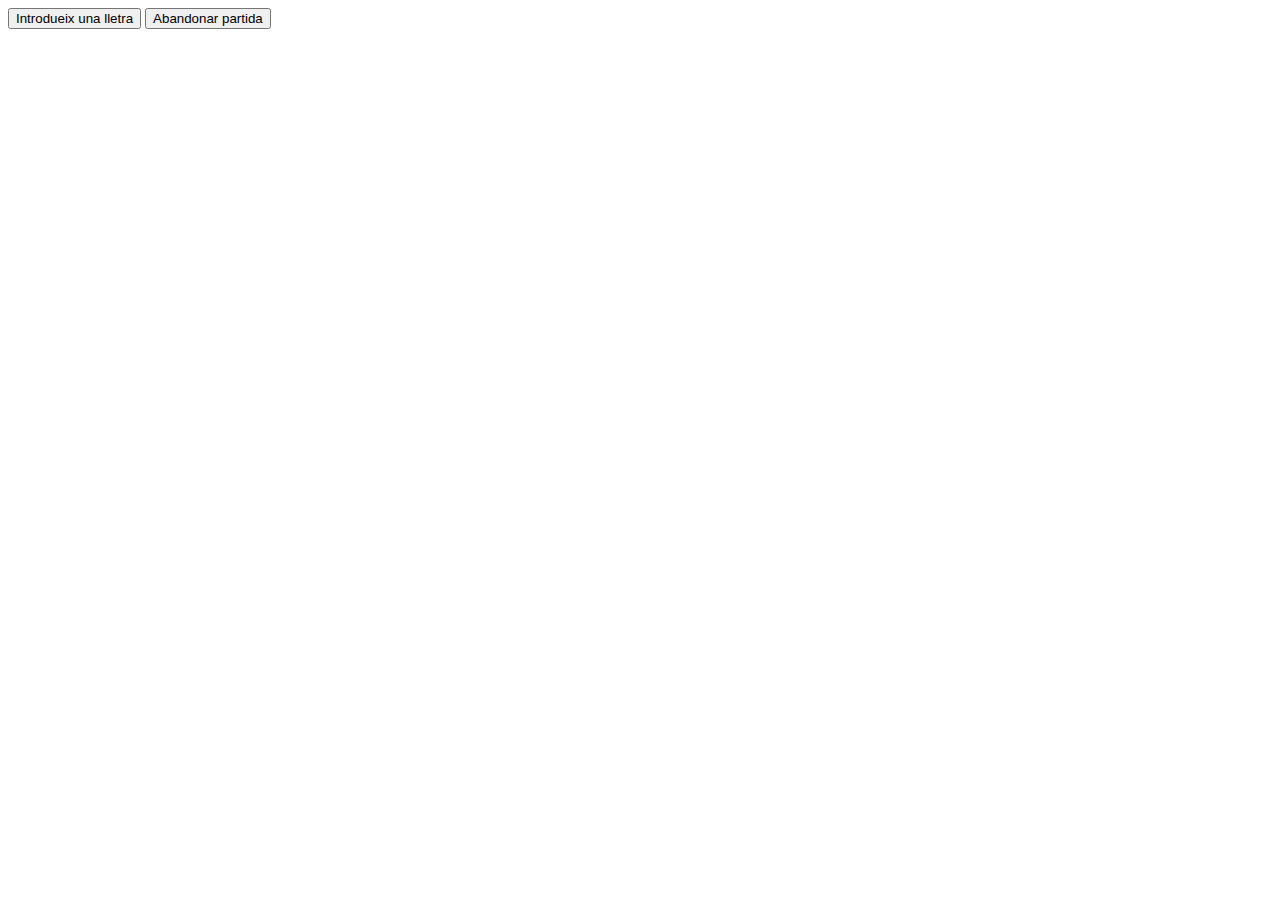
==== index.html @ fe118c77 "Es mostra 0 en comptes de null a les estadistiques" ====
<!DOCTYPE html>
<html lang="en">

    <head>
        <meta charset="UTF-8">
        <meta name="viewport" content="width=device-width, initial-scale=1.0">
        <title>Finestra Principal</title>
    </head>

    <body>

        <button id="btIntroduirLletra">Introdueix una lletra</button>
        <button id="btAbandonar">Abandonar partida</button>

        <script>
            
            //deleteCookie("victories");
            //deleteCookie("derrotes");
            //deleteCookie("abandonaments");

            let finestra1, finestra2, finestra3;
            var llistaparaules, lletra, paraulaEnJoc, numParaules, numAleatori, srcImatge;
            var estatParaula = [];
            var paraulaIncognita = "";
            var paraulaIncognitaFinal = "";
            var numErrors = 0, pulsat = false, continua = true;

            document.getElementById("btAbandonar").addEventListener("click", tancarFinestres);
            document.getElementById("btIntroduirLletra").addEventListener("click", introdueixLletra);

            iniciaPartida();
            
            function iniciaPartida(){ 
                var resposta = prompt("Entra una paraula o grup de paraules (separades per comes i sense espais):");
                //s'introdueixen més d'1 paraula
                if(resposta.includes(",")){
                    llistaparaules = resposta.trim().toLowerCase().split(",");
                    //console.log(llistaparaules);
                    //variable per saber el numero de paraules introduïdes
                    numParaules = llistaparaules.length;
                    //console.log(numParaules);
                    //num aleatori entre la posició 0 i el total de paraules (llistaparaules.length)
                    numAleatori = Math.floor(Math.random() * (numParaules - 0)) + 0;
                    //console.log(numAleatori);
                    //escollir aleatoriament una paraula per començar el joc
                    paraulaEnJoc = llistaparaules[numAleatori];
                    console.log(paraulaEnJoc);
                }
                //si no s'introdueix cap paraula, es juga una de les següents
                else if(resposta == ""){
                    llistaparaules = ["poma", "ulleres", "barcelona", "piscina", "neu"];
                    numParaules = llistaparaules.length;
                    numAleatori = Math.floor(Math.random() * (numParaules - 0)) + 0;
                    paraulaEnJoc = llistaparaules[numAleatori];
                    console.log(paraulaEnJoc);
                //si s'introdueix 1 paraula
                }
                
                else {
                    paraulaEnJoc = resposta.trim().toLowerCase();
                    console.log(paraulaEnJoc);
                }

                //obrim les tres finestres secundaries
                obrirFinestres();

                //omplim l'estat de la paraula amb espais incògnita
                for (var i=0; i < paraulaEnJoc.length; i++) {
                    estatParaula[i] = '_';
                }

                //preparem la paraula amb incognites que veura el usuari
                for (var i=0; i < estatParaula.length; i++) {
                    paraulaIncognita = paraulaIncognita + " " + estatParaula[i];
                }

                prepararParaulaIncognita();

                carregarEstadistiques();

            }

            function obrirFinestres(){
                finestra1 = window.open("finestra1.html", "finestra1", "top=300, left=400, width=300, height=200");
                finestra2 = window.open("finestra2.html", "finestra2", "top=600, left=400, width=300, height=200");
                finestra3 = window.open("finestra3.html", "finestra3", "top=450, left=1000, width=300, height=200");
            }

            function tancarFinestres(opcio){
                finestra1.close();
                finestra2.close();
                finestra3.close();

                if(opcio == "Penjat"){
                    setTimeout(iniciaPartida,10000);
                }
                
                else{
                    var numAbandonaments = 0; 
                    document.cookie = "abandonaments=" + numAbandonaments + 1;
                    setTimeout(iniciaPartida,5000);
                }
            }

            function carregarEstadistiques(){
                var cookieVictoria = getCookie("victories");
                var cookieDerrota = getCookie("derrotes");
                var cookieAbandonaments = getCookie("abandonaments");

                finestra3.window.onload = function() {
                    finestra3.window.document.getElementById("victories").innerText = "Victories: " + cookieVictoria;
                    finestra3.window.document.getElementById("derrotes").innerText = "Derrotes: " + cookieDerrota;
                    finestra3.window.document.getElementById("abandonaments").innerText = "Abandonaments: " + cookieAbandonaments;
                };      
            }

            function canviarEstadistiques(){
                var cookieVictoria = getCookie("victories");
                var cookieDerrota = getCookie("derrotes");
                var cookieAbandonaments = getCookie("abandonaments");

                finestra3.window.document.getElementById("victories").innerText = "Victories: " + cookieVictoria;
                finestra3.window.document.getElementById("derrotes").innerText = "Derrotes: " + cookieDerrota;
                finestra3.window.document.getElementById("abandonaments").innerText = "Abandonaments: " + cookieAbandonaments;   
            }

            //coloquem la paraula amb incognites a la finestra2 per començar el joc
            function prepararParaulaIncognita(){                
                finestra2.window.onload = function() {
                    finestra2.window.document.getElementById("paraulaincognita").innerText = paraulaIncognita;
                };
            }

            function canviarParaulaIncognita(){
                finestra2.window.document.getElementById("paraulaincognita").innerText = paraulaIncognita;
            }

            function canviarImatgePenjat(numErrors){
                
                switch (numErrors){
                    case 1:
                        srcImatge = "img/1.jpg";
                    break;
                    case 2:
                        srcImatge = "img/2.jpg";
                    break;
                    case 3:
                        srcImatge = "img/3.jpg";
                    break;
                    case 4:
                        srcImatge = "img/4.jpg";
                    break;
                    case 5:
                        srcImatge = "img/5.jpg";
                    break;
                }
                
                finestra1.window.document.getElementById("imatgePenjat").src = srcImatge;

            }

            //introduïr i comprovar lletres
            function introdueixLletra(){
                
                lletra = prompt("Introdueixi la lletra desitjada: ");
                lletra = lletra.trim().toLowerCase();
                //comprovar si la lletra està o no a la paraula
                if(paraulaEnJoc.indexOf(lletra) != -1){

                    alert("La paraula en joc si conté la lletra " + lletra);
                    // comprovem si la paraula en joc conté la lletra i si és així ho canviem a estat paraula
                    for (var i=0; i < paraulaEnJoc.length; i++) {
                        if (paraulaEnJoc.charAt(i) == lletra){
                            estatParaula[i] = lletra;
                        }

                    }

                    paraulaIncognita = "";
                    
                    // canviem la paraula que mostrem a l'usuari amb el nou estat
                    for (var i=0; i < estatParaula.length; i++) {
                        paraulaIncognita = paraulaIncognita + " " + estatParaula[i];
                    }

                    canviarParaulaIncognita();

                    //com hem possat espais a la paraula incognita (per veure-la millor),
                    //els hem d'eliminar i comprovar si és igual que la paraula en joc
                    paraulaIncognitaFinal = "";

                    for (var i=0; i < estatParaula.length; i++) {
                        paraulaIncognitaFinal = paraulaIncognitaFinal + estatParaula[i];
                    }

                    console.log(paraulaIncognitaFinal);

                    if(paraulaEnJoc == paraulaIncognitaFinal){
                        alert('Victoria');
                        var numVictories = 0;
                        document.cookie = "victories=" + numVictories + 1;
                        canviarEstadistiques();
                    }

                }
                
                else if (lletra == "") {
                    alert("Introdueixi una lletra si us plau...");
                } 
                
                else {
                    if(numErrors == 5){
                        alert("PENJAT !!");
                        var numDerrotes = 0; 
                        document.cookie = "derrotes=" + numDerrotes + 1;
                        tancarFinestres("Penjat");
                    }
                    
                    else {
                        alert("La paraula en joc no conté la lletra " + lletra);
                        numErrors = numErrors + 1;
                        canviarImatgePenjat(numErrors);

                    }
                }
            }

            function setCookie(name, value, days) {
                var d = new Date;
                d.setTime(d.getTime() + 24*60*60*1000*days);
                document.cookie = name + "=" + value + ";path=/;expires=" + d.toGMTString();
            }

            function getCookie(name) {
            var v = document.cookie.match('(^|;) ?' + name + '=([^;]*)(;|$)');
            return v ? v[2] : 0;
            }

            function deleteCookie(name) { 
                setCookie(name, '', -1); 
            }
            
        </script>
    </body>

</html>
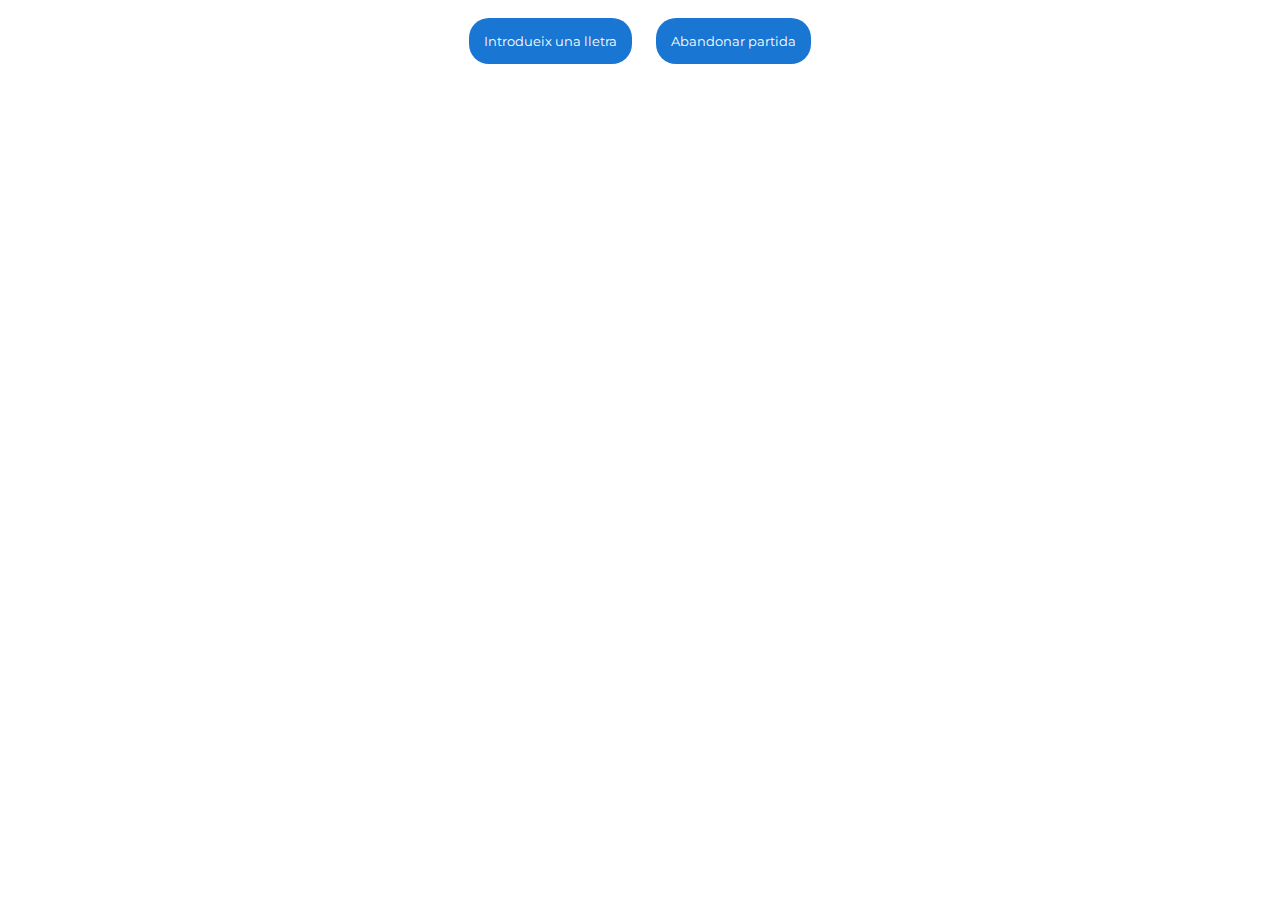
==== commit 6e5bc4ba: "S'han afegit els estils css" ====
--- a/index.html
+++ b/index.html
@@ -4,13 +4,19 @@
     <head>
         <meta charset="UTF-8">
         <meta name="viewport" content="width=device-width, initial-scale=1.0">
-        <title>Finestra Principal</title>
+        <link rel="stylesheet" type="text/css" href="estils.css">
+        <link rel="preconnect" href="https://fonts.gstatic.com">
+        <link href="https://fonts.googleapis.com/css2?family=Montserrat:ital,wght@0,400;1,300&display=swap" rel="stylesheet">
+        <title>Joc del penjat</title>
     </head>
 
     <body>
 
-        <button id="btIntroduirLletra">Introdueix una lletra</button>
-        <button id="btAbandonar">Abandonar partida</button>
+        <div id="divbotons">
+            <button id="btIntroduirLletra" class="botons">Introdueix una lletra</button>
+            <button id="btAbandonar" class="botons">Abandonar partida</button>
+        </div>
+        
 
         <script>
             
@@ -21,18 +27,19 @@
             let finestra1, finestra2, finestra3;
             var llistaparaules, lletra, paraulaEnJoc, numParaules, numAleatori, srcImatge;
             var estatParaula = [];
-            var paraulaIncognita = "";
-            var paraulaIncognitaFinal = "";
+            var numAbandonaments = 0;
+            var paraulaIncognita = " ";
+            var paraulaIncognitaFinal = " ";
             var numErrors = 0, pulsat = false, continua = true;
 
-            document.getElementById("btAbandonar").addEventListener("click", tancarFinestres);
+            document.getElementById("btAbandonar").addEventListener("click", abandonament);
             document.getElementById("btIntroduirLletra").addEventListener("click", introdueixLletra);
 
             iniciaPartida();
             
             function iniciaPartida(){ 
                 var resposta = prompt("Entra una paraula o grup de paraules (separades per comes i sense espais):");
-                //s'introdueixen més d'1 paraula
+                //si ntrodueixen més d'1 paraula
                 if(resposta.includes(",")){
                     llistaparaules = resposta.trim().toLowerCase().split(",");
                     //console.log(llistaparaules);
@@ -53,9 +60,8 @@
                     numAleatori = Math.floor(Math.random() * (numParaules - 0)) + 0;
                     paraulaEnJoc = llistaparaules[numAleatori];
                     console.log(paraulaEnJoc);
+                }
                 //si s'introdueix 1 paraula
-                }
-                
                 else {
                     paraulaEnJoc = resposta.trim().toLowerCase();
                     console.log(paraulaEnJoc);
@@ -64,6 +70,10 @@
                 //obrim les tres finestres secundaries
                 obrirFinestres();
 
+                //reiniciem els camps per si comença una nova partida
+                estatParaula = [];
+                paraulaIncognita = '';
+
                 //omplim l'estat de la paraula amb espais incògnita
                 for (var i=0; i < paraulaEnJoc.length; i++) {
                     estatParaula[i] = '_';
@@ -73,35 +83,83 @@
                 for (var i=0; i < estatParaula.length; i++) {
                     paraulaIncognita = paraulaIncognita + " " + estatParaula[i];
                 }
-
+                
                 prepararParaulaIncognita();
 
                 carregarEstadistiques();
-
+            }
+
+            function continuarPartida () {
+                //tanquem les finestres amb la partida anterior per obrir les de la nova partida
+                tancarFinestres();
+                
+                //tornem a obtenir una paraula random
+                numParaules = llistaparaules.length;
+                numAleatori = Math.floor(Math.random() * (numParaules - 0)) + 0;
+                paraulaEnJoc = llistaparaules[numAleatori];
+                console.log(paraulaEnJoc);
+
+                //obrim les tres finestres secundaries
+                obrirFinestres();
+
+                //reeiniciem els camps per començar la nova patida
+                estatParaula = [];
+                paraulaIncognita = '';
+
+                //omplim l'estat de la paraula amb espais incògnita
+                for (var i=0; i < paraulaEnJoc.length; i++) {
+                    estatParaula[i] = '_';
+                }
+
+                //preparem la paraula amb incognites que veura el usuari
+                for (var i=0; i < estatParaula.length; i++) {
+                    paraulaIncognita = paraulaIncognita + " " + estatParaula[i];
+                }
+
+                prepararParaulaIncognita();
+
+                carregarEstadistiques();
             }
 
             function obrirFinestres(){
-                finestra1 = window.open("finestra1.html", "finestra1", "top=300, left=400, width=300, height=200");
-                finestra2 = window.open("finestra2.html", "finestra2", "top=600, left=400, width=300, height=200");
-                finestra3 = window.open("finestra3.html", "finestra3", "top=450, left=1000, width=300, height=200");
-            }
-
-            function tancarFinestres(opcio){
+                finestra1 = window.open("finestra1.html", "finestra1", "top=300, left=400, width=375, height=200");
+                finestra2 = window.open("finestra2.html", "finestra2", "top=600, left=400, width=375, height=200");
+                finestra3 = window.open("finestra3.html", "finestra3", "top=450, left=1000, width=375, height=200");
+            }
+
+            function tancarFinestres(){
                 finestra1.close();
                 finestra2.close();
-                finestra3.close();
-
-                if(opcio == "Penjat"){
-                    setTimeout(iniciaPartida,10000);
-                }
-                
-                else{
-                    var numAbandonaments = 0; 
-                    document.cookie = "abandonaments=" + numAbandonaments + 1;
-                    setTimeout(iniciaPartida,5000);
-                }
-            }
-
+                finestra3.close();     
+            }
+
+            function abandonament (){
+                
+                //si la cookie no ha estat definida, la creem amb la valor 1
+                if(getCookie('abandonaments') == 0) {
+                    document.cookie = "abandonaments=" + 1;
+                //modifiquem el valor de la cookie
+                }
+                
+                else {
+                    numAbandonaments = parseInt(getCookie('abandonaments')) + 1 ;
+                    document.cookie = "abandonaments=" +  numAbandonaments;
+                } 
+
+                //si volem abandonar i anteriorment hem introduit només una paraula, es dona l'opció de tornar a introduir-ne
+                if (llistaparaules == undefined) {
+                        tancarFinestres();
+                        setTimeout(iniciaPartida,5000);
+                //si volem abandonar, però hi ha més paraules en joc continuem la partida.
+                }
+                
+                else {
+                    setTimeout(continuarPartida,5000);
+                }  
+
+            }
+
+            //carreguem a les estadístiques a les cookies
             function carregarEstadistiques(){
                 var cookieVictoria = getCookie("victories");
                 var cookieDerrota = getCookie("derrotes");
@@ -114,6 +172,7 @@
                 };      
             }
 
+            //actualitzem les cookies
             function canviarEstadistiques(){
                 var cookieVictoria = getCookie("victories");
                 var cookieDerrota = getCookie("derrotes");
@@ -124,17 +183,20 @@
                 finestra3.window.document.getElementById("abandonaments").innerText = "Abandonaments: " + cookieAbandonaments;   
             }
 
+
             //coloquem la paraula amb incognites a la finestra2 per començar el joc
-            function prepararParaulaIncognita(){                
+            function prepararParaulaIncognita(){   
                 finestra2.window.onload = function() {
                     finestra2.window.document.getElementById("paraulaincognita").innerText = paraulaIncognita;
                 };
             }
 
+            //modifiquem l'estat de la paraula incognita
             function canviarParaulaIncognita(){
                 finestra2.window.document.getElementById("paraulaincognita").innerText = paraulaIncognita;
             }
 
+            //modifiquem l'estat de les imatges
             function canviarImatgePenjat(numErrors){
                 
                 switch (numErrors){
@@ -152,6 +214,31 @@
                     break;
                     case 5:
                         srcImatge = "img/5.jpg";
+                       
+                        alert("PENJAT !!");
+                        //reiniciem la variable per les següents partides
+                        var numDerrotes = 0; 
+
+                        //si la cookie no ha estat definida, la creem amb la valor 1
+                        if(getCookie('derrotes') == 0){
+                                document.cookie = "derrotes=" + 1;
+                        //modifiquem el valor de la cookie
+                        }else {
+                            numDerrotes = parseInt(getCookie('derrotes')) + 1 ;
+                            document.cookie = "derrotes=" +  numDerrotes;
+                        }
+
+                        canviarEstadistiques();
+
+                        //si volem abandonar i anteriorment hem introduit només una paraula, es dona l'opció de tornar a introduir-ne
+                        if (llistaparaules == undefined){
+                            tancarFinestres();
+                            setTimeout(iniciaPartida,10000);
+                        //si hi ha més paraules en joc continuem la partida.
+                        }else {
+                            setTimeout(continuarPartida,10000);
+                        }
+
                     break;
                 }
                 
@@ -161,7 +248,7 @@
 
             //introduïr i comprovar lletres
             function introdueixLletra(){
-                
+
                 lletra = prompt("Introdueixi la lletra desitjada: ");
                 lletra = lletra.trim().toLowerCase();
                 //comprovar si la lletra està o no a la paraula
@@ -197,11 +284,30 @@
 
                     if(paraulaEnJoc == paraulaIncognitaFinal){
                         alert('Victoria');
+                        
                         var numVictories = 0;
-                        document.cookie = "victories=" + numVictories + 1;
+                        
+                        //si la cookie no ha estat definida, la creem amb la valor 1
+                        if(getCookie('victories') == 0){
+                            document.cookie = "victories=" + 1;
+                        //modifiquem el seu valor
+                        }else {
+                            numVictories = parseInt(getCookie('victories')) + 1 ;
+                            document.cookie = "victories=" +  numVictories;
+                        }
+                        
                         canviarEstadistiques();
-                    }
-
+
+                        //si volem abandonar i anteriorment hem introduit només una paraula, es dona l'opció de tornar a introduir-ne
+                        if (llistaparaules == undefined){
+                            tancarFinestres();
+                            iniciaPartida();
+                        //si hi ha més paraules en joc continuem la partida.
+                        }else {
+                            continuarPartida();
+                        }
+                        
+                    }
                 }
                 
                 else if (lletra == "") {
@@ -209,38 +315,38 @@
                 } 
                 
                 else {
-                    if(numErrors == 5){
-                        alert("PENJAT !!");
-                        var numDerrotes = 0; 
-                        document.cookie = "derrotes=" + numDerrotes + 1;
-                        tancarFinestres("Penjat");
-                    }
-                    
-                    else {
-                        alert("La paraula en joc no conté la lletra " + lletra);
-                        numErrors = numErrors + 1;
-                        canviarImatgePenjat(numErrors);
-
-                    }
-                }
-            }
-
+                    alert("La paraula en joc no conté la lletra " + lletra);
+                    numErrors = numErrors + 1;
+                    canviarImatgePenjat(numErrors);
+
+
+                    if (numErrors == 5){
+                    //reiniciem la variable per les següents partides
+                    numErrors = 0;
+                    }
+                }
+            }
+
+            //creació de cookies
             function setCookie(name, value, days) {
                 var d = new Date;
                 d.setTime(d.getTime() + 24*60*60*1000*days);
                 document.cookie = name + "=" + value + ";path=/;expires=" + d.toGMTString();
             }
-
+            
+            //obtenir cookie
             function getCookie(name) {
-            var v = document.cookie.match('(^|;) ?' + name + '=([^;]*)(;|$)');
-            return v ? v[2] : 0;
-            }
-
+                var v = document.cookie.match('(^|;) ?' + name + '=([^;]*)(;|$)');
+                return v ? v[2] : 0;
+            }
+            
+            //esborrar una cookie
             function deleteCookie(name) { 
                 setCookie(name, '', -1); 
             }
             
         </script>
+        
     </body>
 
 </html>--- a/estils.css
+++ b/estils.css
@@ -0,0 +1,34 @@
+/****** GLOBAL *******/
+* {
+    font-family: 'Montserrat', sans-serif;
+}
+
+
+/****** INDEX.HTML *******/
+#divbotons {
+    text-align: center;
+}
+
+.botons {
+    color: white;
+    background-color:#1976d2;
+    padding: 15px;
+    border-radius: 20px;
+    border: 0;
+    cursor: pointer;
+    margin: 10px;
+}
+
+.botons:hover {
+    background-color:#004ba0;
+}
+
+
+/****** FINESTRA2.HTML *******/
+#divparaula {
+    text-align: center;
+}
+
+#paraulaincognita {
+    font-size: 50px;
+}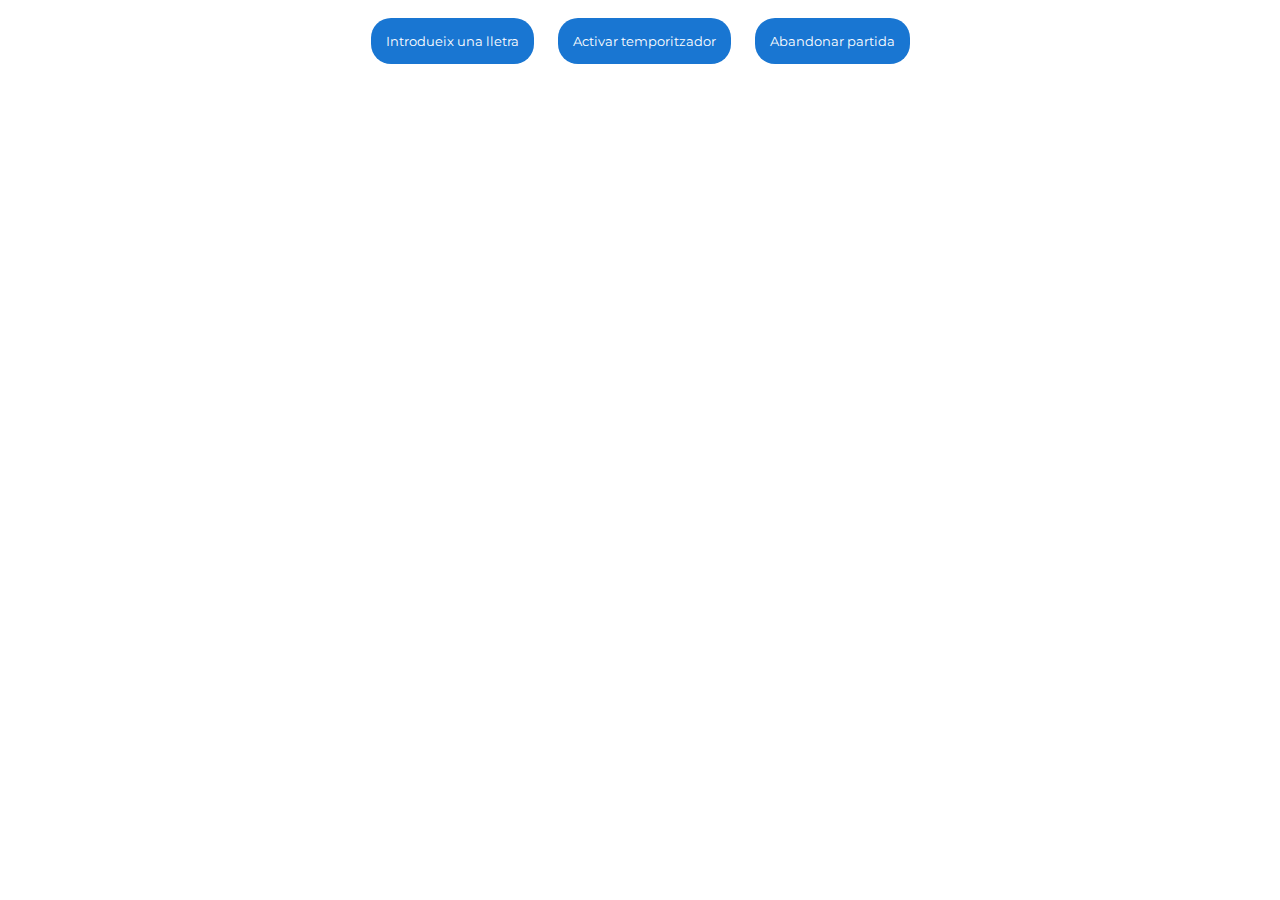
==== commit e3966e14: "Configuració del temporitzador" ====
--- a/index.html
+++ b/index.html
@@ -6,7 +6,9 @@
         <meta name="viewport" content="width=device-width, initial-scale=1.0">
         <link rel="stylesheet" type="text/css" href="estils.css">
         <link rel="preconnect" href="https://fonts.gstatic.com">
-        <link href="https://fonts.googleapis.com/css2?family=Montserrat:ital,wght@0,400;1,300&display=swap" rel="stylesheet">
+        <link
+            href="https://fonts.googleapis.com/css2?family=Montserrat:ital,wght@0,400;1,300&display=swap"
+            rel="stylesheet">
         <title>Joc del penjat</title>
     </head>
 
@@ -14,9 +16,10 @@
 
         <div id="divbotons">
             <button id="btIntroduirLletra" class="botons">Introdueix una lletra</button>
+            <button id="btTemporitzador" class="botons">Activar temporitzador</button>
             <button id="btAbandonar" class="botons">Abandonar partida</button>
         </div>
-        
+
 
         <script>
             
@@ -24,16 +27,19 @@
             //deleteCookie("derrotes");
             //deleteCookie("abandonaments");
 
-            let finestra1, finestra2, finestra3;
+            let finestra1, finestra2, finestra3, finestra4;
             var llistaparaules, lletra, paraulaEnJoc, numParaules, numAleatori, srcImatge;
             var estatParaula = [];
             var numAbandonaments = 0;
             var paraulaIncognita = " ";
             var paraulaIncognitaFinal = " ";
-            var numErrors = 0, pulsat = false, continua = true;
+            var numErrors = 0;
+            var minutsinicial = 1;
+            let temps = minutsinicial * 60;
 
             document.getElementById("btAbandonar").addEventListener("click", abandonament);
             document.getElementById("btIntroduirLletra").addEventListener("click", introdueixLletra);
+            document.getElementById("btTemporitzador").addEventListener("click", activarTemporitzador);
 
             iniciaPartida();
             
@@ -121,12 +127,14 @@
                 carregarEstadistiques();
             }
 
+            //Obrim finestres
             function obrirFinestres(){
                 finestra1 = window.open("finestra1.html", "finestra1", "top=300, left=400, width=375, height=200");
                 finestra2 = window.open("finestra2.html", "finestra2", "top=600, left=400, width=375, height=200");
-                finestra3 = window.open("finestra3.html", "finestra3", "top=450, left=1000, width=375, height=200");
-            }
-
+                finestra3 = window.open("finestra3.html", "finestra3", "top=300, left=1000, width=375, height=200");
+            }
+
+            //Tanquem finestres
             function tancarFinestres(){
                 finestra1.close();
                 finestra2.close();
@@ -134,7 +142,6 @@
             }
 
             function abandonament (){
-                
                 //si la cookie no ha estat definida, la creem amb la valor 1
                 if(getCookie('abandonaments') == 0) {
                     document.cookie = "abandonaments=" + 1;
@@ -251,80 +258,85 @@
 
                 lletra = prompt("Introdueixi la lletra desitjada: ");
                 lletra = lletra.trim().toLowerCase();
-                //comprovar si la lletra està o no a la paraula
-                if(paraulaEnJoc.indexOf(lletra) != -1){
-
-                    alert("La paraula en joc si conté la lletra " + lletra);
-                    // comprovem si la paraula en joc conté la lletra i si és així ho canviem a estat paraula
-                    for (var i=0; i < paraulaEnJoc.length; i++) {
-                        if (paraulaEnJoc.charAt(i) == lletra){
-                            estatParaula[i] = lletra;
-                        }
-
+                
+                //si no s'introdueix cap lletra
+                if(lletra == ""){
+                    alert("Introdueixi una lletra si us plau...");
+                }else {
+
+                    //comprovar si la lletra està o no a la paraula
+                    if(paraulaEnJoc.indexOf(lletra) != -1){
+
+                        alert("La paraula en joc si conté la lletra " + lletra);
+                        // comprovem si la paraula en joc conté la lletra i si és així ho canviem a estat paraula
+                        for (var i=0; i < paraulaEnJoc.length; i++) {
+                            if (paraulaEnJoc.charAt(i) == lletra){
+                                estatParaula[i] = lletra;
+                            }
+
+                        }
+
+                        paraulaIncognita = "";
+
+                        // canviem la paraula que mostrem a l'usuari amb el nou estat
+                        for (var i=0; i < estatParaula.length; i++) {
+                            paraulaIncognita = paraulaIncognita + " " + estatParaula[i];
+                        }
+
+                        canviarParaulaIncognita();
+
+                        //com hem possat espais a la paraula incognita (per veure-la millor),
+                        //els hem d'eliminar i comprovar si és igual que la paraula en joc
+                        paraulaIncognitaFinal = "";
+
+                        for (var i=0; i < estatParaula.length; i++) {
+                            paraulaIncognitaFinal = paraulaIncognitaFinal + estatParaula[i];
+                        }
+
+                        console.log(paraulaIncognitaFinal);
+
+                        if(paraulaEnJoc == paraulaIncognitaFinal){
+                            alert('Victoria');
+                            
+                            var numVictories = 0;
+                            
+                            //si la cookie no ha estat definida, la creem amb la valor 1
+                            if(getCookie('victories') == 0){
+                                document.cookie = "victories=" + 1;
+                            //modifiquem el seu valor
+                            }else {
+                                numVictories = parseInt(getCookie('victories')) + 1 ;
+                                document.cookie = "victories=" +  numVictories;
+                            }
+    
+                            canviarEstadistiques();
+
+                            //si volem abandonar i anteriorment hem introduit només una paraula, es dona l'opció de tornar a introduir-ne
+                            if (llistaparaules == undefined){
+                                tancarFinestres();
+                                iniciaPartida();
+                            //si hi ha més paraules en joc continuem la partida.
+                            }else {
+                                continuarPartida();
+                            }
+    
+                        }
                     }
 
-                    paraulaIncognita = "";
-                    
-                    // canviem la paraula que mostrem a l'usuari amb el nou estat
-                    for (var i=0; i < estatParaula.length; i++) {
-                        paraulaIncognita = paraulaIncognita + " " + estatParaula[i];
-                    }
-
-                    canviarParaulaIncognita();
-
-                    //com hem possat espais a la paraula incognita (per veure-la millor),
-                    //els hem d'eliminar i comprovar si és igual que la paraula en joc
-                    paraulaIncognitaFinal = "";
-
-                    for (var i=0; i < estatParaula.length; i++) {
-                        paraulaIncognitaFinal = paraulaIncognitaFinal + estatParaula[i];
-                    }
-
-                    console.log(paraulaIncognitaFinal);
-
-                    if(paraulaEnJoc == paraulaIncognitaFinal){
-                        alert('Victoria');
-                        
-                        var numVictories = 0;
-                        
-                        //si la cookie no ha estat definida, la creem amb la valor 1
-                        if(getCookie('victories') == 0){
-                            document.cookie = "victories=" + 1;
-                        //modifiquem el seu valor
-                        }else {
-                            numVictories = parseInt(getCookie('victories')) + 1 ;
-                            document.cookie = "victories=" +  numVictories;
-                        }
-                        
-                        canviarEstadistiques();
-
-                        //si volem abandonar i anteriorment hem introduit només una paraula, es dona l'opció de tornar a introduir-ne
-                        if (llistaparaules == undefined){
-                            tancarFinestres();
-                            iniciaPartida();
-                        //si hi ha més paraules en joc continuem la partida.
-                        }else {
-                            continuarPartida();
-                        }
-                        
-                    }
-                }
-                
-                else if (lletra == "") {
-                    alert("Introdueixi una lletra si us plau...");
-                } 
-                
-                else {
+                    else {
                     alert("La paraula en joc no conté la lletra " + lletra);
                     numErrors = numErrors + 1;
                     canviarImatgePenjat(numErrors);
 
 
-                    if (numErrors == 5){
-                    //reiniciem la variable per les següents partides
-                    numErrors = 0;
+                        if (numErrors == 5){
+                        //reiniciem la variable per les següents partides
+                        numErrors = 0;
+                        }
                     }
-                }
+
+                }
+
             }
 
             //creació de cookies
@@ -344,9 +356,22 @@
             function deleteCookie(name) { 
                 setCookie(name, '', -1); 
             }
+
+            function activarTemporitzador() {
+                finestra4 = window.open("finestra4.html", "finestra4", "top=600, left=1000, width=375, height=200");
+                setInterval(actualitzarTemporitzador,1000);
+            }
+
+            function actualitzarTemporitzador() {
+                let minuts = Math.floor(temps/60);
+                let segons = temps % 60;
+
+                segons = segons < 10 ? '0' + segons : segons;
+                finestra4.window.document.getElementById("tempsRestant").innerText = minuts + " : " + segons;
+                temps --;
+            }
             
         </script>
-        
     </body>
 
 </html>--- a/estils.css
+++ b/estils.css
@@ -24,11 +24,15 @@
 }
 
 
-/****** FINESTRA2.HTML *******/
+/****** FINESTRA2.HTML I FINESTRA4.HTML *******/
 #divparaula {
     text-align: center;
 }
 
 #paraulaincognita {
     font-size: 50px;
+}
+
+#tempsRestant {
+    font-size: 75px;
 }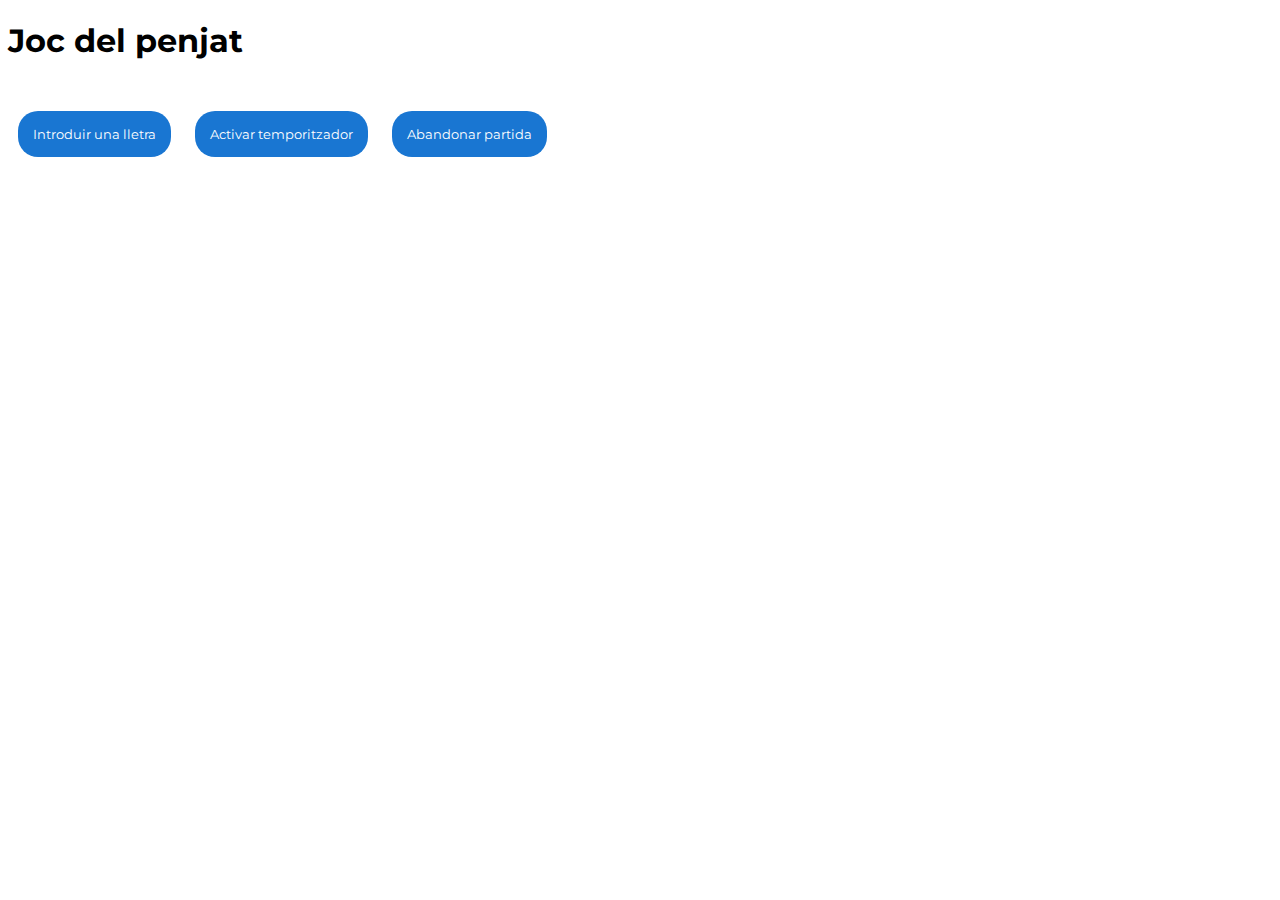
==== commit 1ab52b7e: "Comentaris" ====
--- a/index.html
+++ b/index.html
@@ -6,20 +6,19 @@
         <meta name="viewport" content="width=device-width, initial-scale=1.0">
         <link rel="stylesheet" type="text/css" href="estils.css">
         <link rel="preconnect" href="https://fonts.gstatic.com">
-        <link
-            href="https://fonts.googleapis.com/css2?family=Montserrat:ital,wght@0,400;1,300&display=swap"
-            rel="stylesheet">
+        <link href="https://fonts.googleapis.com/css2?family=Montserrat:ital,wght@0,400;1,300&display=swap" rel="stylesheet">
         <title>Joc del penjat</title>
     </head>
 
     <body>
 
-        <div id="divbotons">
-            <button id="btIntroduirLletra" class="botons">Introdueix una lletra</button>
-            <button id="btTemporitzador" class="botons">Activar temporitzador</button>
-            <button id="btAbandonar" class="botons">Abandonar partida</button>
+        <div id="divprincipal">
+            <h1>Joc del penjat</h1>
+            <br>
+            <button id="btIntroduirLletra" class="botons botolletra">Introduir una lletra</button>
+            <button id="btTemporitzador" class="botons bototemporitzador">Activar temporitzador</button>
+            <button id="btAbandonar" class="botons botoabandonar">Abandonar partida</button>
         </div>
-
 
         <script>
             
@@ -28,14 +27,14 @@
             //deleteCookie("abandonaments");
 
             let finestra1, finestra2, finestra3, finestra4;
-            var llistaparaules, lletra, paraulaEnJoc, numParaules, numAleatori, srcImatge;
-            var estatParaula = [];
-            var numAbandonaments = 0;
-            var paraulaIncognita = " ";
-            var paraulaIncognitaFinal = " ";
-            var numErrors = 0;
-            var minutsinicial = 1;
-            let temps = minutsinicial * 60;
+            let llistaparaules, lletra, paraulaEnJoc, numParaules, numAleatori, srcImatge;
+            let estatParaula = [];
+            let numAbandonaments = 0;
+            let paraulaIncognita = " ";
+            let paraulaIncognitaFinal = " ";
+            let numErrors = 0;
+            let minutsinicial = 1;
+            let temps, minuts, segons;
 
             document.getElementById("btAbandonar").addEventListener("click", abandonament);
             document.getElementById("btIntroduirLletra").addEventListener("click", introdueixLletra);
@@ -44,17 +43,23 @@
             iniciaPartida();
             
             function iniciaPartida(){ 
+                //inicialitzem el temps del temporitzador
+                //funció Math.floor de javascript per obtenir el valor arrodonit minuts
+                // aconseguim els segons del residu de la divisió del temps entre 60
+                temps = minutsinicial * 60;
+                minuts = Math.floor(temps/60);
+                segons = temps % 60;
+
+                continuartempo = false;
+                
                 var resposta = prompt("Entra una paraula o grup de paraules (separades per comes i sense espais):");
-                //si ntrodueixen més d'1 paraula
+                //si s'introdueix més d'1 paraula
                 if(resposta.includes(",")){
                     llistaparaules = resposta.trim().toLowerCase().split(",");
-                    //console.log(llistaparaules);
                     //variable per saber el numero de paraules introduïdes
                     numParaules = llistaparaules.length;
-                    //console.log(numParaules);
                     //num aleatori entre la posició 0 i el total de paraules (llistaparaules.length)
                     numAleatori = Math.floor(Math.random() * (numParaules - 0)) + 0;
-                    //console.log(numAleatori);
                     //escollir aleatoriament una paraula per començar el joc
                     paraulaEnJoc = llistaparaules[numAleatori];
                     console.log(paraulaEnJoc);
@@ -96,6 +101,15 @@
             }
 
             function continuarPartida () {
+                //inicialitzem el temps del temporitzador
+                //funció Math.floor de javascript per obtenir el valor arrodonit minuts
+                // aconseguim els segons del residu de la divisió del temps entre 60
+                temps = minutsinicial * 60;
+                minuts = Math.floor(temps/60);
+                segons = temps % 60;
+
+                continuartempo = false;
+                
                 //tanquem les finestres amb la partida anterior per obrir les de la nova partida
                 tancarFinestres();
                 
@@ -129,9 +143,9 @@
 
             //Obrim finestres
             function obrirFinestres(){
-                finestra1 = window.open("finestra1.html", "finestra1", "top=300, left=400, width=375, height=200");
-                finestra2 = window.open("finestra2.html", "finestra2", "top=600, left=400, width=375, height=200");
-                finestra3 = window.open("finestra3.html", "finestra3", "top=300, left=1000, width=375, height=200");
+                finestra1 = window.open("finestra1.html", "finestra1", "top=300, left=600, width=375, height=200");
+                finestra2 = window.open("finestra2.html", "finestra2", "top=660, left=600, width=375, height=200");
+                finestra3 = window.open("finestra3.html", "finestra3", "top=300, left=1050, width=375, height=200");
             }
 
             //Tanquem finestres
@@ -144,29 +158,28 @@
             function abandonament (){
                 //si la cookie no ha estat definida, la creem amb la valor 1
                 if(getCookie('abandonaments') == 0) {
-                    document.cookie = "abandonaments=" + 1;
+                    setCookie("abandonaments",1,365);
                 //modifiquem el valor de la cookie
                 }
                 
                 else {
                     numAbandonaments = parseInt(getCookie('abandonaments')) + 1 ;
-                    document.cookie = "abandonaments=" +  numAbandonaments;
+                    setCookie("abandonaments",numAbandonaments,365);
                 } 
 
                 //si volem abandonar i anteriorment hem introduit només una paraula, es dona l'opció de tornar a introduir-ne
                 if (llistaparaules == undefined) {
                         tancarFinestres();
                         setTimeout(iniciaPartida,5000);
+                }
                 //si volem abandonar, però hi ha més paraules en joc continuem la partida.
-                }
-                
                 else {
                     setTimeout(continuarPartida,5000);
                 }  
 
             }
 
-            //carreguem a les estadístiques a les cookies
+            //carreguem les cookies de les estadístiques
             function carregarEstadistiques(){
                 var cookieVictoria = getCookie("victories");
                 var cookieDerrota = getCookie("derrotes");
@@ -204,7 +217,7 @@
             }
 
             //modifiquem l'estat de les imatges
-            function canviarImatgePenjat(numErrors){
+            function canviarEstatPenjat(numErrors){
                 
                 switch (numErrors){
                     case 1:
@@ -223,26 +236,31 @@
                         srcImatge = "img/5.jpg";
                        
                         alert("PENJAT !!");
-                        //reiniciem la variable per les següents partides
-                        var numDerrotes = 0; 
+                        //reiniciem la variable número de derrotes per la següent partida
+                        var numDerrotes = 0;
+                        //reiniciem la variable número d'errors per la següent partida
+                        numErrors = 0;
 
                         //si la cookie no ha estat definida, la creem amb la valor 1
                         if(getCookie('derrotes') == 0){
-                                document.cookie = "derrotes=" + 1;
-                        //modifiquem el valor de la cookie
-                        }else {
-                            numDerrotes = parseInt(getCookie('derrotes')) + 1 ;
-                            document.cookie = "derrotes=" +  numDerrotes;
+                            setCookie("derrotes",1,365);
+                        }
+                        else {
+                            numDerrotes = parseInt(getCookie('derrotes')) + 1;
+                            setCookie("derrotes",numDerrotes,365);
                         }
 
                         canviarEstadistiques();
 
                         //si volem abandonar i anteriorment hem introduit només una paraula, es dona l'opció de tornar a introduir-ne
                         if (llistaparaules == undefined){
+                            continuartempo = true;
                             tancarFinestres();
                             setTimeout(iniciaPartida,10000);
                         //si hi ha més paraules en joc continuem la partida.
-                        }else {
+                        }
+                        else {
+                            continuartempo = true;
                             setTimeout(continuarPartida,10000);
                         }
 
@@ -262,7 +280,8 @@
                 //si no s'introdueix cap lletra
                 if(lletra == ""){
                     alert("Introdueixi una lletra si us plau...");
-                }else {
+                }
+                else {
 
                     //comprovar si la lletra està o no a la paraula
                     if(paraulaEnJoc.indexOf(lletra) != -1){
@@ -292,8 +311,6 @@
                         for (var i=0; i < estatParaula.length; i++) {
                             paraulaIncognitaFinal = paraulaIncognitaFinal + estatParaula[i];
                         }
-
-                        console.log(paraulaIncognitaFinal);
 
                         if(paraulaEnJoc == paraulaIncognitaFinal){
                             alert('Victoria');
@@ -302,11 +319,12 @@
                             
                             //si la cookie no ha estat definida, la creem amb la valor 1
                             if(getCookie('victories') == 0){
-                                document.cookie = "victories=" + 1;
+                                setCookie('victories',1,365);
                             //modifiquem el seu valor
-                            }else {
+                            }
+                            else {
                                 numVictories = parseInt(getCookie('victories')) + 1 ;
-                                document.cookie = "victories=" +  numVictories;
+                                setCookie('victories',numVictories,365);
                             }
     
                             canviarEstadistiques();
@@ -316,7 +334,8 @@
                                 tancarFinestres();
                                 iniciaPartida();
                             //si hi ha més paraules en joc continuem la partida.
-                            }else {
+                            }
+                            else {
                                 continuarPartida();
                             }
     
@@ -324,15 +343,9 @@
                     }
 
                     else {
-                    alert("La paraula en joc no conté la lletra " + lletra);
-                    numErrors = numErrors + 1;
-                    canviarImatgePenjat(numErrors);
-
-
-                        if (numErrors == 5){
-                        //reiniciem la variable per les següents partides
-                        numErrors = 0;
-                        }
+                        alert("La paraula en joc no conté la lletra " + lletra);
+                        numErrors = numErrors + 1;
+                        canviarEstatPenjat(numErrors);
                     }
 
                 }
@@ -357,21 +370,30 @@
                 setCookie(name, '', -1); 
             }
 
+            //obrim la finestra del temporitzador i l'actualitzem cada 1 segon
             function activarTemporitzador() {
-                finestra4 = window.open("finestra4.html", "finestra4", "top=600, left=1000, width=375, height=200");
+                finestra4 = window.open("finestra4.html", "finestra4", "top=660, left=1050, width=375, height=200");
                 setInterval(actualitzarTemporitzador,1000);
             }
 
             function actualitzarTemporitzador() {
-                let minuts = Math.floor(temps/60);
-                let segons = temps % 60;
-
-                segons = segons < 10 ? '0' + segons : segons;
-                finestra4.window.document.getElementById("tempsRestant").innerText = minuts + " : " + segons;
-                temps --;
+                //si el temporitzador acaba de començar(1:00) o no ha finalitzat encara (no és 0:00) restem temps, recalculem minuts i segons i mostrem
+                if ((minuts == 1 && segons == 0)||!(minuts == 0 && segons == 0)) {
+                    temps --;
+                    minuts = Math.floor(temps/60);
+                    segons = temps % 60;
+                    finestra4.window.document.getElementById("tempsRestant").innerText = minuts + " : " + (segons < 10 ? '0' + segons : segons);
+                }
+                //fem que si el comptador arriba a 0:00 actui com una derrota, és a dir comptant 5 errors
+                //continuartempo ens serveix per a que no segueixi entrant a aquesta condició mentres es fa el compte endarrera de una derrota(10s) o abandonament(5s)
+                if (minuts == 0 && segons == 0 && continuartempo == false) {
+                    canviarEstatPenjat(5);
+                }
+                
             }
             
         </script>
+        
     </body>
 
 </html>